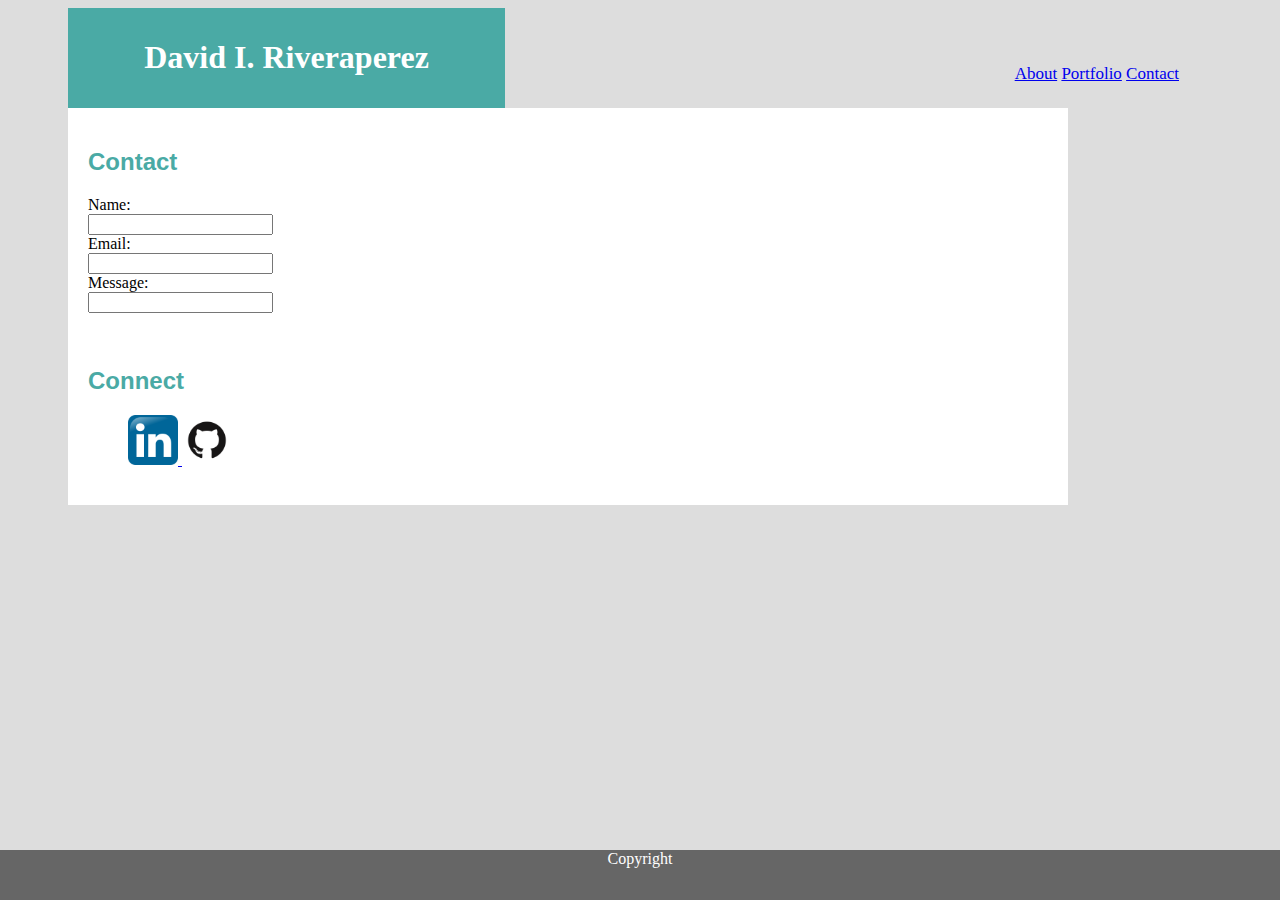
==== contact.html @ f484c1ef "First commit working project however not right layout" ====
<html>

<head>
    <title>
        David Riveraperez Portfolio Page
    </title>
    <link rel="stylesheet" type="text/css" href="assets/css/style.css">
</head>

<body>
    <header>
        <h1> David I. Riveraperez</h1>
    </header>

    <!--Created Menu Navigation -->
    <div class="container">
        <div id="navigation">
            <nav>
                <a href="index.html">About</a>
                <a href="portfolio.html">Portfolio</a>
                <a href="contact.html">Contact</a>
            </nav>
        </div>

        <section id="main-bio">
            <h2>Contact</h2>

            <form id="contact-form">
                Name:<br>
                <input type="text" name="Name">
                <br>
                Email:<br>
                <input type="text" name="Email">
                <br>
                Message:<br>
                <input type="text" name="Message">
                <br>

            </form>
        </section>

        <br>

        <div>
            <section id="contact-info">
                <h2>Connect</h2>
                <ul>
                    <a href="https://www.linkedin.com/in/david-ivan-rivera-perez-b6a1012a/">
                        <img border="0" alt="Linkedin" src="assets/images/Linkedin.png" width="50" height="50">
                    </a>
                    <a href="https://github.com/david197116">
                        <img border="0" alt="Github" src="assets/images/GitHub-Mark.png" width="50" height="50">
                    </a>

                </ul>
            </section>
        </div>


    </div>

    <div class="Footer">
        <footer> Copyright</footer>
    </div>


</body>

</html>
---- assets/css/style.css ----
body {
    background-color: #dddddd;
}
#ProfilePicture{
    float: left;
    width: 200px;
    height: 200px;
    padding: 20px;
}

header{
    overflow: auto;
    clear: both;
    background-color: #4aaaa5;
    color: white;
    border-color: #cccccc;
    width: 33%;
    text-align: center;
    margin-left: 60px;
    padding: 10px;
}

h1{
    font-family: Georgia, 'Times New Roman', Times, serif;
}

h2{
    color: #4aaaa5;
    font-family: Arial, Helvetica, sans-serif;
}

/* Place Navigation above right corner */
#navigation {
    float:right;
    color: #777777;
    text-align: center;
    padding: 14px 16px;
    text-decoration: none;
    font-size: 17px;
    position: absolute;
    top: 50px;
    right: 85;
}
.container{
    overflow: auto;
    clear: both;
    width: 960px;
    margin-left: 60px;
    background-color: white;
    padding: 20px;
    border-color: #dddddd;
}

p {
    font-size: 18px;
    margin-bottom: 20px;
    line-height: 28px;
    color: #777777;
}

#contact-info {
    text-align: left;
}

/* Sticky Footer */
.Footer {
   
    position: fixed;
    left: 0;
    bottom: 0;
    width: 100%;
    background-color: #666666;
    color: white;
    text-align: center;
    height: 50px;
    border-top-color: #4aaaa5;

}
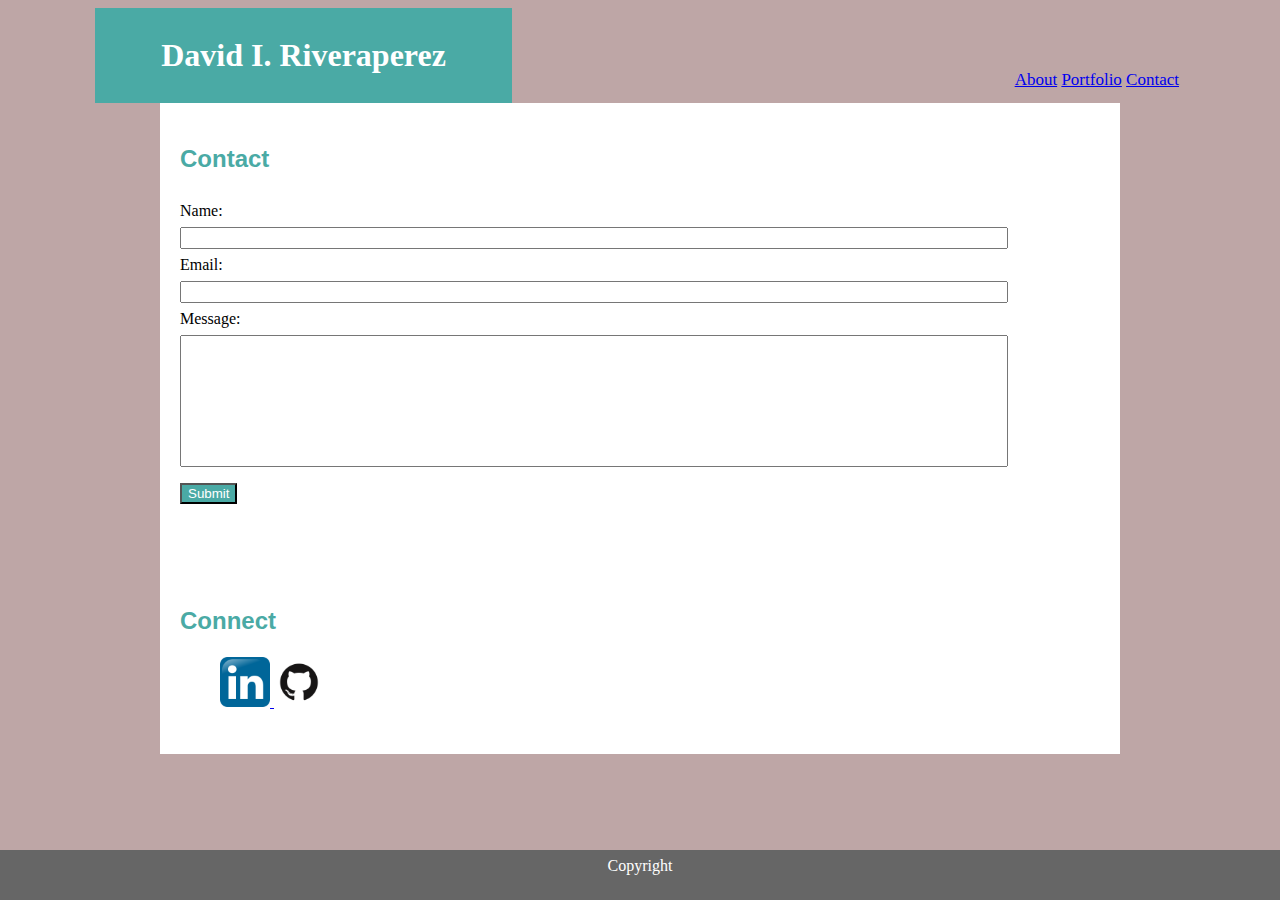
==== commit 1349e887: "Updated CSS finalized Contact page" ====
--- a/contact.html
+++ b/contact.html
@@ -22,24 +22,24 @@
             </nav>
         </div>
 
-        <section id="main-bio">
+        <div id="contact">
             <h2>Contact</h2>
 
             <form id="contact-form">
                 Name:<br>
-                <input type="text" name="Name">
+                <input id="name" type="text" name="Name">
                 <br>
                 Email:<br>
-                <input type="text" name="Email">
+                <input id="email" type="text" name="Email">
                 <br>
                 Message:<br>
-                <input type="text" name="Message">
+                <input id="message" type="text" name="Message">
                 <br>
+             </form>
 
-            </form>
-        </section>
+            <button id="button" type="button" class="btn btn-primary btn-sm">Submit</button>
 
-        <br>
+            </div>
 
         <div>
             <section id="contact-info">
--- a/assets/css/style.css
+++ b/assets/css/style.css
@@ -1,6 +1,12 @@
+* {
+    box-sizing: border-box;
+}
+
 body {
-    background-color: #dddddd;
-}
+    background-color: #bea6a6;
+    line-height: 32px;
+    /* background-image: url("/Users/davidrivera-perez/BootCamp/HomeWork/Unit-01-html-css-and-git-homework-portfolio/assets/images/so-white.png"); */}
+
 #ProfilePicture{
     float: left;
     width: 200px;
@@ -16,7 +22,7 @@
     border-color: #cccccc;
     width: 33%;
     text-align: center;
-    margin-left: 60px;
+    margin-left: 87px;
     padding: 10px;
 }
 
@@ -45,8 +51,8 @@
     overflow: auto;
     clear: both;
     width: 960px;
-    margin-left: 60px;
-    background-color: white;
+    margin:0 auto 0 auto;
+    background-color:#ffffff;
     padding: 20px;
     border-color: #dddddd;
 }
@@ -58,6 +64,27 @@
     color: #777777;
 }
 
+/* Contact Info */
+#contact{
+    height:50%;
+}
+
+#name{
+    width: 90%;
+    height: 5%;
+}
+
+#email{
+    width: 90%;
+    height: 5%;
+}
+
+#message{
+    width: 90%;
+    height: 30%;
+}
+
+/* Socialmedia placeholders */
 #contact-info {
     text-align: left;
 }
@@ -76,3 +103,20 @@
     border-top-color: #4aaaa5;
 
 }
+
+
+}
+a:active{
+    color: burlywood;
+}
+
+#button {
+    background-color: #4aaaa5;
+    color: white;
+
+}
+
+/* High light button when active */
+#button:active{
+    color: tomato;
+}